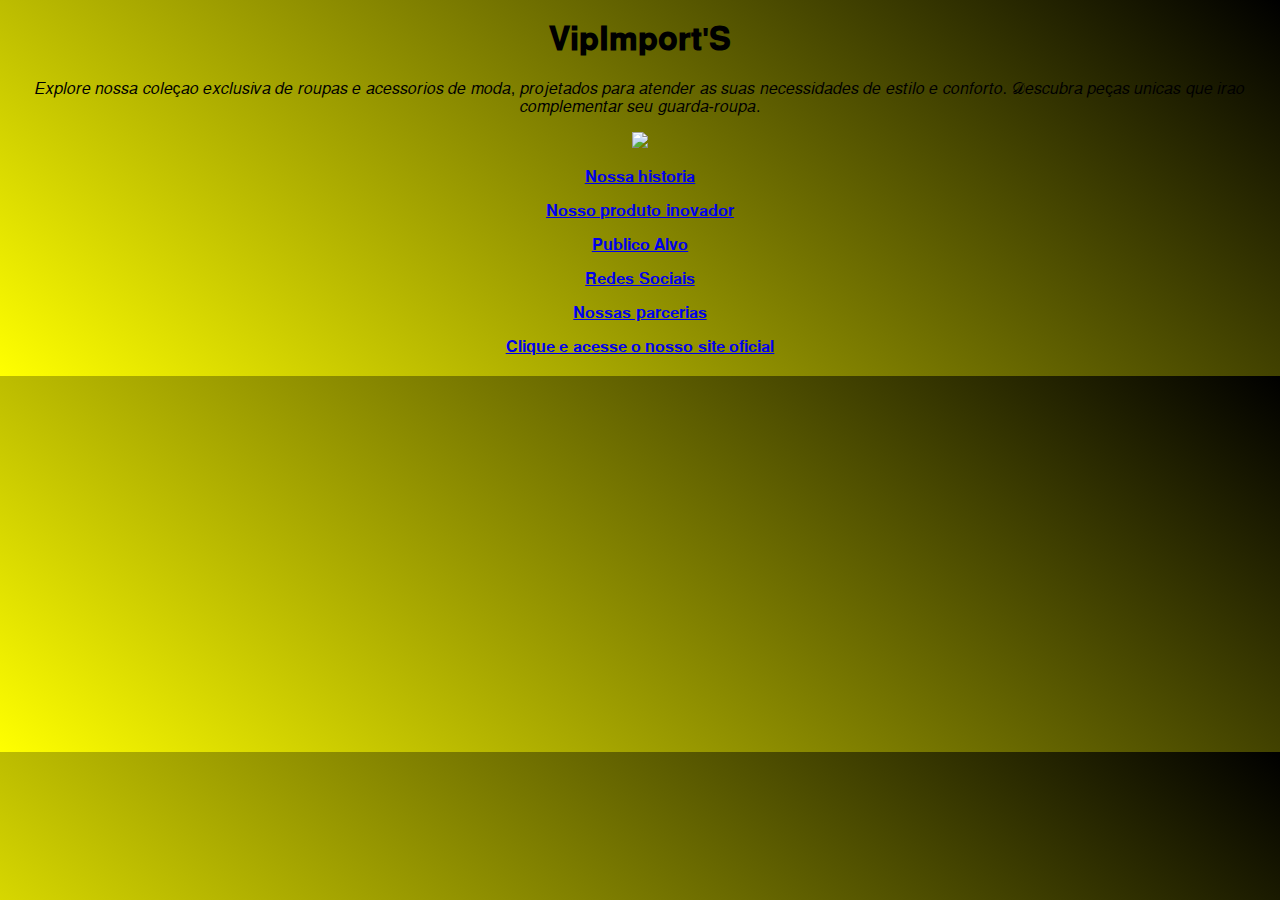
==== index.html @ 952d9edf "Create index.html" ====
<!DOCTYPE html>
<html lang="en">
<head>
<body>
    <meta charset="UTF-8">
    <meta name="viewport" content="width=device-width, initial-scale=1.0">
    <link rel="shortcut icon" href="ICONE.ico" type="Aula-03/ICONE"
    <title></title>
    <link rel="stylesheet" href="style.css">
</head>
   
   
    <h1> 𝐕𝐢𝐩𝐈𝐦𝐩𝐨𝐫𝐭'𝐒 </h1>
   
    <p> 𝐸𝑥𝑝𝑙𝑜𝑟𝑒 𝑛𝑜𝑠𝑠𝑎 𝑐𝑜𝑙𝑒ç𝑎𝑜 𝑒𝑥𝑐𝑙𝑢𝑠𝑖𝑣𝑎 𝑑𝑒 𝑟𝑜𝑢𝑝𝑎𝑠 𝑒 𝑎𝑐𝑒𝑠𝑠𝑜𝑟𝑖𝑜𝑠 𝑑𝑒 𝑚𝑜𝑑𝑎, 𝑝𝑟𝑜𝑗𝑒𝑡𝑎𝑑𝑜𝑠 𝑝𝑎𝑟𝑎 𝑎𝑡𝑒𝑛𝑑𝑒𝑟 𝑎𝑠 𝑠𝑢𝑎𝑠 𝑛𝑒𝑐𝑒𝑠𝑠𝑖𝑑𝑎𝑑𝑒𝑠 𝑑𝑒 𝑒𝑠𝑡𝑖𝑙𝑜 𝑒 𝑐𝑜𝑛𝑓𝑜𝑟𝑡𝑜. 𝒟𝑒𝑠𝑐𝑢𝑏𝑟𝑎 𝑝𝑒ç𝑎𝑠 𝑢𝑛𝑖𝑐𝑎𝑠 𝑞𝑢𝑒 𝑖𝑟𝑎𝑜 𝑐𝑜𝑚𝑝𝑙𝑒𝑚𝑒𝑛𝑡𝑎𝑟 𝑠𝑒𝑢 𝑔𝑢𝑎𝑟𝑑𝑎-𝑟𝑜𝑢𝑝𝑎. </p>

    <p> </p>
   
    <img src="https://github.com/Suemarx/vipimport-s/blob/main/imagem_2024-05-06_185941353.png?raw=true">
   
   
      
    
     <p>  </p>
        <a href="https://suemarx.github.io/link-interno/"> 𝐍𝐨𝐬𝐬𝐚 𝐡𝐢𝐬𝐭𝐨𝐫𝐢𝐚 </a>


    
    
    
    <p>  </p>
        <a href="https://suemarx.github.io/link-interno/"> 𝐍𝐨𝐬𝐬𝐨 𝐩𝐫𝐨𝐝𝐮𝐭𝐨 𝐢𝐧𝐨𝐯𝐚𝐝𝐨𝐫 </a>




    <p>  </p>
        <a href="https://suemarx.github.io/link-interno/"> 𝐏𝐮𝐛𝐥𝐢𝐜𝐨 𝐀𝐥𝐯𝐨 </a>




    <p>  </p>
        <a href="https://suemarx.github.io/link-interno/"> 𝐑𝐞𝐝𝐞𝐬 𝐒𝐨𝐜𝐢𝐚𝐢𝐬 </a>



    <p>  </p>
        <a href="https://suemarx.github.io/link-interno/"> 𝐍𝐨𝐬𝐬𝐚𝐬 𝐩𝐚𝐫𝐜𝐞𝐫𝐢𝐚𝐬 </a>




    <p>  </p>
        <a href="https://loja-fashion-lwe1lun.gamma.site"> 𝐂𝐥𝐢𝐪𝐮𝐞 𝐞 𝐚𝐜𝐞𝐬𝐬𝐞 𝐨 𝐧𝐨𝐬𝐬𝐨 𝐬𝐢𝐭𝐞 𝐨𝐟𝐢𝐜𝐢𝐚𝐥 </a>


    


    
   
      
       
   

        
    </a>
     <h2> </h2>
   
    <p> </p>
   
   
</body>
</html>
---- style.css ----
@charset "UTF-8";

body
{
    background-image: linear-gradient(40deg, Yellow, Black );
    color: black;
    font-size: 12pt;
    font-family:Arial, Helvetica, sans-serif;
    text-align: center;
    text-decoration: none;
}

{
h1
 

    background-image: linear-gradient(270deg, gray, white );
    background-color: aqua;
    color: black;
    font-size: 30pt;
    font-family:Arial;
    text-align: center;
}

{
p

    color: white;
    font-size: 16pt;
    font-family:Arial, Helvetica, sans-serif;
    text-align: center;
}

{
h2


    color: White;
    font-size: 30pt;
    font-family:Arial;
    text-align: center;
}

{
li

    color: White;
    font-size: 20pt;
    font-family:Arial;
    text-align: center;
}

{
a

    color: White;
    font-size: 20pt;
    font-family:Arial;
    text-align: center;
    text-decoration: none;
}
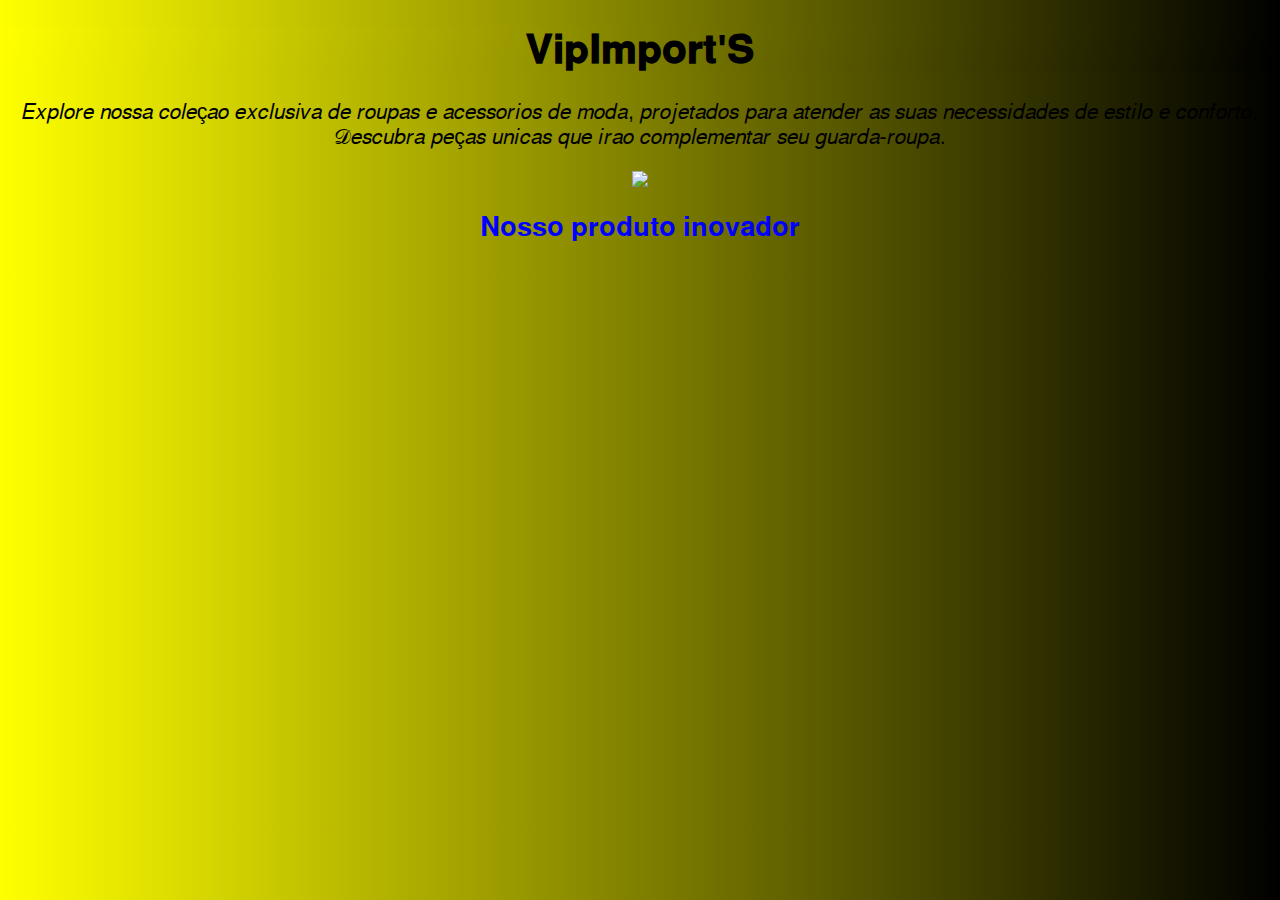
==== commit 4b2d53e3: "Update index.html" ====
--- a/index.html
+++ b/index.html
@@ -21,8 +21,7 @@
    
       
     
-     <p>  </p>
-        <a href="https://suemarx.github.io/link-interno/"> 𝐍𝐨𝐬𝐬𝐚 𝐡𝐢𝐬𝐭𝐨𝐫𝐢𝐚 </a>
+  
 
 
     
@@ -34,25 +33,16 @@
 
 
 
-    <p>  </p>
-        <a href="https://suemarx.github.io/link-interno/"> 𝐏𝐮𝐛𝐥𝐢𝐜𝐨 𝐀𝐥𝐯𝐨 </a>
+    
 
 
 
 
-    <p>  </p>
-        <a href="https://suemarx.github.io/link-interno/"> 𝐑𝐞𝐝𝐞𝐬 𝐒𝐨𝐜𝐢𝐚𝐢𝐬 </a>
+ 
 
 
+   
 
-    <p>  </p>
-        <a href="https://suemarx.github.io/link-interno/"> 𝐍𝐨𝐬𝐬𝐚𝐬 𝐩𝐚𝐫𝐜𝐞𝐫𝐢𝐚𝐬 </a>
-
-
-
-
-    <p>  </p>
-        <a href="https://loja-fashion-lwe1lun.gamma.site"> 𝐂𝐥𝐢𝐪𝐮𝐞 𝐞 𝐚𝐜𝐞𝐬𝐬𝐞 𝐨 𝐧𝐨𝐬𝐬𝐨 𝐬𝐢𝐭𝐞 𝐨𝐟𝐢𝐜𝐢𝐚𝐥 </a>
 
 
     
--- a/style.css
+++ b/style.css
@@ -2,7 +2,7 @@
 
 body
 {
-    background-image: linear-gradient(40deg, Yellow, Black );
+    background-image: linear-gradient(90deg, yellow, black );
     color: black;
     font-size: 12pt;
     font-family:Arial, Helvetica, sans-serif;
@@ -10,11 +10,9 @@
     text-decoration: none;
 }
 
-{
 h1
- 
-
-    background-image: linear-gradient(270deg, gray, white );
+{  
+    background-image: linear-gradient(100deg, yellow, black );
     background-color: aqua;
     color: black;
     font-size: 30pt;
@@ -22,38 +20,34 @@
     text-align: center;
 }
 
+p
 {
-p
-
-    color: white;
+    color: black;
     font-size: 16pt;
     font-family:Arial, Helvetica, sans-serif;
     text-align: center;
 }
 
+h2
 {
-h2
-
-
-    color: White;
+    color: black;
     font-size: 30pt;
     font-family:Arial;
     text-align: center;
 }
 
+
+li
 {
-li
-
-    color: White;
+    color: black;
     font-size: 20pt;
     font-family:Arial;
     text-align: center;
 }
 
+a
 {
-a
-
-    color: White;
+    color: blue;
     font-size: 20pt;
     font-family:Arial;
     text-align: center;
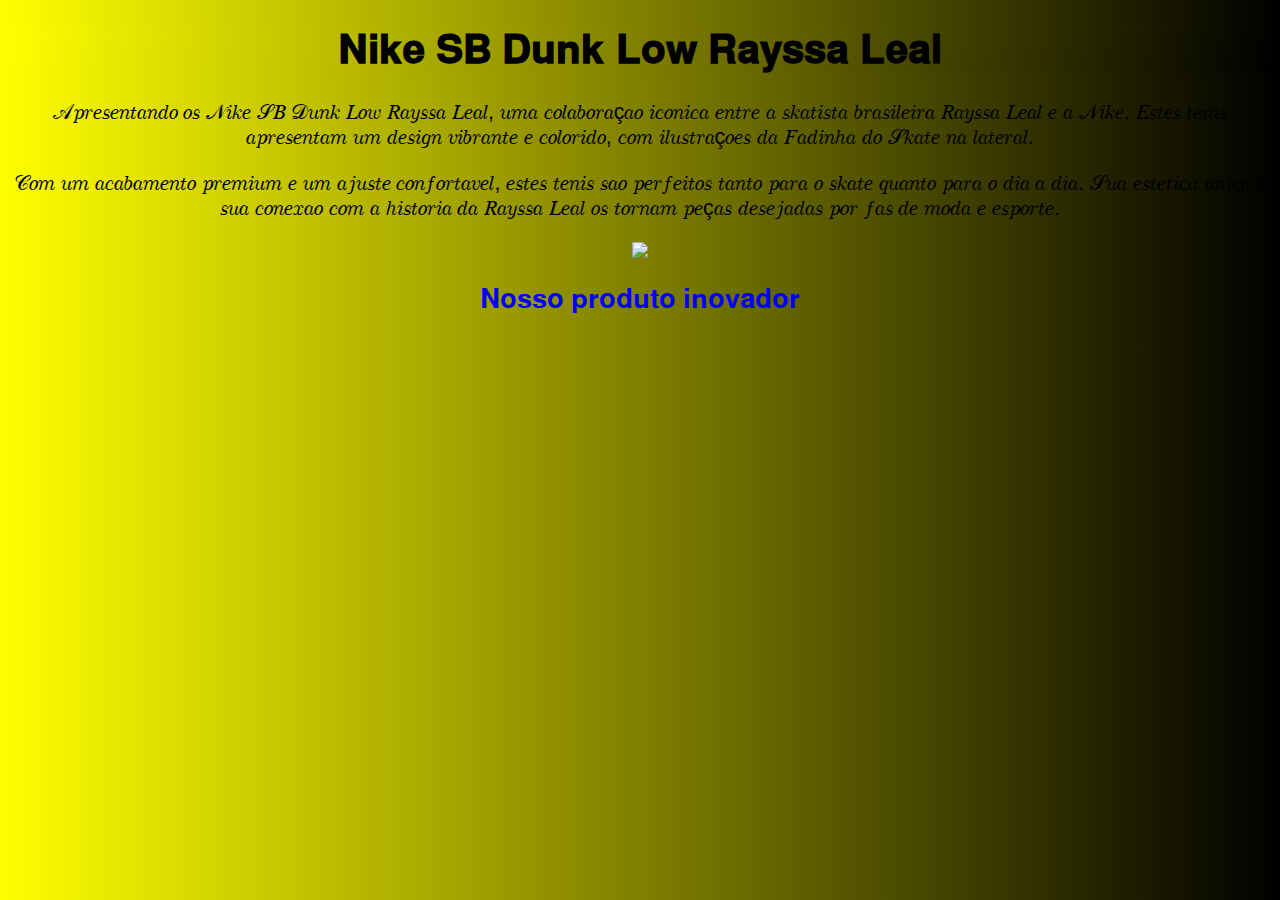
==== commit 98164e03: "Update index.html" ====
--- a/index.html
+++ b/index.html
@@ -10,10 +10,15 @@
 </head>
    
    
-    <h1> 𝐕𝐢𝐩𝐈𝐦𝐩𝐨𝐫𝐭'𝐒 </h1>
+    <h1> 𝐍𝐢𝐤𝐞 𝐒𝐁 𝐃𝐮𝐧𝐤 𝐋𝐨𝐰 𝐑𝐚𝐲𝐬𝐬𝐚 𝐋𝐞𝐚𝐥 </h1>
    
-    <p> 𝐸𝑥𝑝𝑙𝑜𝑟𝑒 𝑛𝑜𝑠𝑠𝑎 𝑐𝑜𝑙𝑒ç𝑎𝑜 𝑒𝑥𝑐𝑙𝑢𝑠𝑖𝑣𝑎 𝑑𝑒 𝑟𝑜𝑢𝑝𝑎𝑠 𝑒 𝑎𝑐𝑒𝑠𝑠𝑜𝑟𝑖𝑜𝑠 𝑑𝑒 𝑚𝑜𝑑𝑎, 𝑝𝑟𝑜𝑗𝑒𝑡𝑎𝑑𝑜𝑠 𝑝𝑎𝑟𝑎 𝑎𝑡𝑒𝑛𝑑𝑒𝑟 𝑎𝑠 𝑠𝑢𝑎𝑠 𝑛𝑒𝑐𝑒𝑠𝑠𝑖𝑑𝑎𝑑𝑒𝑠 𝑑𝑒 𝑒𝑠𝑡𝑖𝑙𝑜 𝑒 𝑐𝑜𝑛𝑓𝑜𝑟𝑡𝑜. 𝒟𝑒𝑠𝑐𝑢𝑏𝑟𝑎 𝑝𝑒ç𝑎𝑠 𝑢𝑛𝑖𝑐𝑎𝑠 𝑞𝑢𝑒 𝑖𝑟𝑎𝑜 𝑐𝑜𝑚𝑝𝑙𝑒𝑚𝑒𝑛𝑡𝑎𝑟 𝑠𝑒𝑢 𝑔𝑢𝑎𝑟𝑑𝑎-𝑟𝑜𝑢𝑝𝑎. </p>
+    <p> 𝒜𝑝𝑟𝑒𝑠𝑒𝑛𝑡𝑎𝑛𝑑𝑜 𝑜𝑠 𝒩𝑖𝑘𝑒 𝒮𝐵 𝒟𝑢𝑛𝑘 𝐿𝑜𝑤 𝑅𝑎𝑦𝑠𝑠𝑎 𝐿𝑒𝑎𝑙, 𝑢𝑚𝑎 𝑐𝑜𝑙𝑎𝑏𝑜𝑟𝑎ç𝑎𝑜 𝑖𝑐𝑜𝑛𝑖𝑐𝑎 𝑒𝑛𝑡𝑟𝑒 𝑎 𝑠𝑘𝑎𝑡𝑖𝑠𝑡𝑎 𝑏𝑟𝑎𝑠𝑖𝑙𝑒𝑖𝑟𝑎 𝑅𝑎𝑦𝑠𝑠𝑎 𝐿𝑒𝑎𝑙 𝑒 𝑎 𝒩𝑖𝑘𝑒. 𝐸𝑠𝑡𝑒𝑠 𝑡𝑒𝑛𝑖𝑠 𝑎𝑝𝑟𝑒𝑠𝑒𝑛𝑡𝑎𝑚 𝑢𝑚 𝑑𝑒𝑠𝑖𝑔𝑛 𝑣𝑖𝑏𝑟𝑎𝑛𝑡𝑒 𝑒 𝑐𝑜𝑙𝑜𝑟𝑖𝑑𝑜, 𝑐𝑜𝑚 𝑖𝑙𝑢𝑠𝑡𝑟𝑎ç𝑜𝑒𝑠 𝑑𝑎 𝐹𝑎𝑑𝑖𝑛ℎ𝑎 𝑑𝑜 𝒮𝑘𝑎𝑡𝑒 𝑛𝑎 𝑙𝑎𝑡𝑒𝑟𝑎𝑙. </p>
 
+
+    
+    <p> 𝒞𝑜𝑚 𝑢𝑚 𝑎𝑐𝑎𝑏𝑎𝑚𝑒𝑛𝑡𝑜 𝑝𝑟𝑒𝑚𝑖𝑢𝑚 𝑒 𝑢𝑚 𝑎𝑗𝑢𝑠𝑡𝑒 𝑐𝑜𝑛𝑓𝑜𝑟𝑡𝑎𝑣𝑒𝑙, 𝑒𝑠𝑡𝑒𝑠 𝑡𝑒𝑛𝑖𝑠 𝑠𝑎𝑜 𝑝𝑒𝑟𝑓𝑒𝑖𝑡𝑜𝑠 𝑡𝑎𝑛𝑡𝑜 𝑝𝑎𝑟𝑎 𝑜 𝑠𝑘𝑎𝑡𝑒 𝑞𝑢𝑎𝑛𝑡𝑜 𝑝𝑎𝑟𝑎 𝑜 𝑑𝑖𝑎 𝑎 𝑑𝑖𝑎. 𝒮𝑢𝑎 𝑒𝑠𝑡𝑒𝑡𝑖𝑐𝑎 𝑢𝑛𝑖𝑐𝑎 𝑒 𝑠𝑢𝑎 𝑐𝑜𝑛𝑒𝑥𝑎𝑜 𝑐𝑜𝑚 𝑎 ℎ𝑖𝑠𝑡𝑜𝑟𝑖𝑎 𝑑𝑎 𝑅𝑎𝑦𝑠𝑠𝑎 𝐿𝑒𝑎𝑙 𝑜𝑠 𝑡𝑜𝑟𝑛𝑎𝑚 
+𝑝𝑒ç𝑎𝑠 𝑑𝑒𝑠𝑒𝑗𝑎𝑑𝑎𝑠 𝑝𝑜𝑟 𝑓𝑎𝑠 𝑑𝑒 𝑚𝑜𝑑𝑎 𝑒 𝑒𝑠𝑝𝑜𝑟𝑡𝑒.  <p>
+    
     <p> </p>
    
     <img src="https://github.com/Suemarx/vipimport-s/blob/main/imagem_2024-05-06_185941353.png?raw=true">
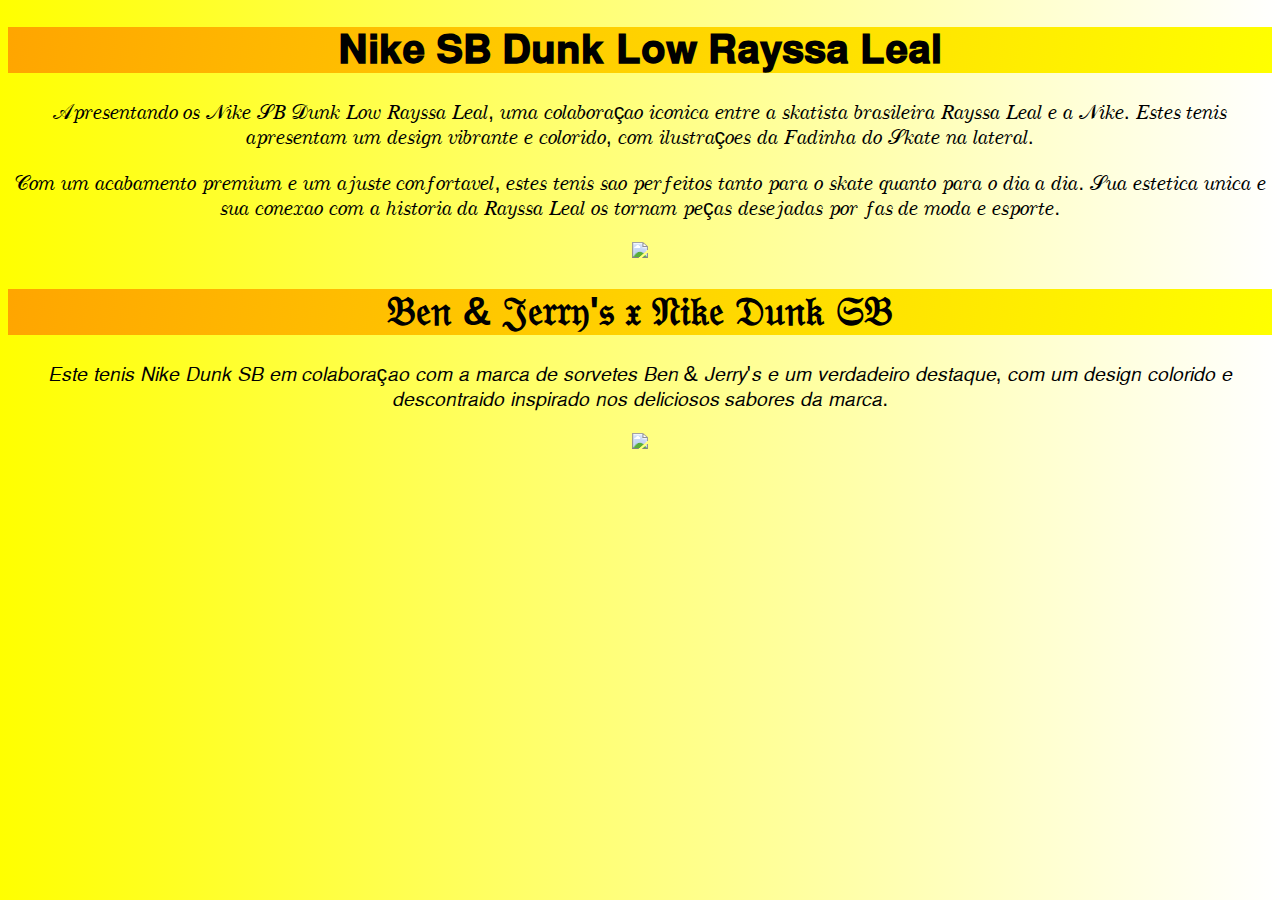
==== commit 27e04214: "Update index.html" ====
--- a/index.html
+++ b/index.html
@@ -21,7 +21,18 @@
     
     <p> </p>
    
-    <img src="https://github.com/Suemarx/vipimport-s/blob/main/imagem_2024-05-06_185941353.png?raw=true">
+    <img src="https://raw.githubusercontent.com/Suemarx/parcerias/main/tenis-dunk-low-nike-rayssa-leal-02.webp">
+
+
+
+     <h1> 𝔅𝔢𝔫 & 𝔍𝔢𝔯𝔯𝔶'𝔰 𝔵 𝔑𝔦𝔨𝔢 𝔇𝔲𝔫𝔨 𝔖𝔅 </h1>
+
+   
+    <p> 𝘌𝘴𝘵𝘦 𝘵𝘦𝘯𝘪𝘴 𝘕𝘪𝘬𝘦 𝘋𝘶𝘯𝘬 𝘚𝘉 𝘦𝘮 𝘤𝘰𝘭𝘢𝘣𝘰𝘳𝘢ç𝘢𝘰 𝘤𝘰𝘮 𝘢 𝘮𝘢𝘳𝘤𝘢 𝘥𝘦 𝘴𝘰𝘳𝘷𝘦𝘵𝘦𝘴 𝘉𝘦𝘯 & 𝘑𝘦𝘳𝘳𝘺'𝘴 𝘦 𝘶𝘮 𝘷𝘦𝘳𝘥𝘢𝘥𝘦𝘪𝘳𝘰 𝘥𝘦𝘴𝘵𝘢𝘲𝘶𝘦, 𝘤𝘰𝘮 𝘶𝘮 𝘥𝘦𝘴𝘪𝘨𝘯 
+        𝘤𝘰𝘭𝘰𝘳𝘪𝘥𝘰 𝘦 𝘥𝘦𝘴𝘤𝘰𝘯𝘵𝘳𝘢𝘪𝘥𝘰 𝘪𝘯𝘴𝘱𝘪𝘳𝘢𝘥𝘰 𝘯𝘰𝘴 𝘥𝘦𝘭𝘪𝘤𝘪𝘰𝘴𝘰𝘴 𝘴𝘢𝘣𝘰𝘳𝘦𝘴 𝘥𝘢 𝘮𝘢𝘳𝘤𝘢. </p>
+
+
+     <img src="https://raw.githubusercontent.com/Suemarx/parcerias/main/tenis-dunk-low-nike-rayssa-leal-02.webp">
    
    
       
@@ -32,8 +43,6 @@
     
     
     
-    <p>  </p>
-        <a href="https://suemarx.github.io/link-interno/"> 𝐍𝐨𝐬𝐬𝐨 𝐩𝐫𝐨𝐝𝐮𝐭𝐨 𝐢𝐧𝐨𝐯𝐚𝐝𝐨𝐫 </a>
 
 
 
--- a/style.css
+++ b/style.css
@@ -2,7 +2,7 @@
 
 body
 {
-    background-image: linear-gradient(90deg, yellow, black );
+    background-image: linear-gradient(90deg, yellow, white );
     color: black;
     font-size: 12pt;
     font-family:Arial, Helvetica, sans-serif;
@@ -12,7 +12,7 @@
 
 h1
 {  
-    background-image: linear-gradient(100deg, yellow, black );
+    background-image: linear-gradient(100deg, orange, yellow );
     background-color: aqua;
     color: black;
     font-size: 30pt;
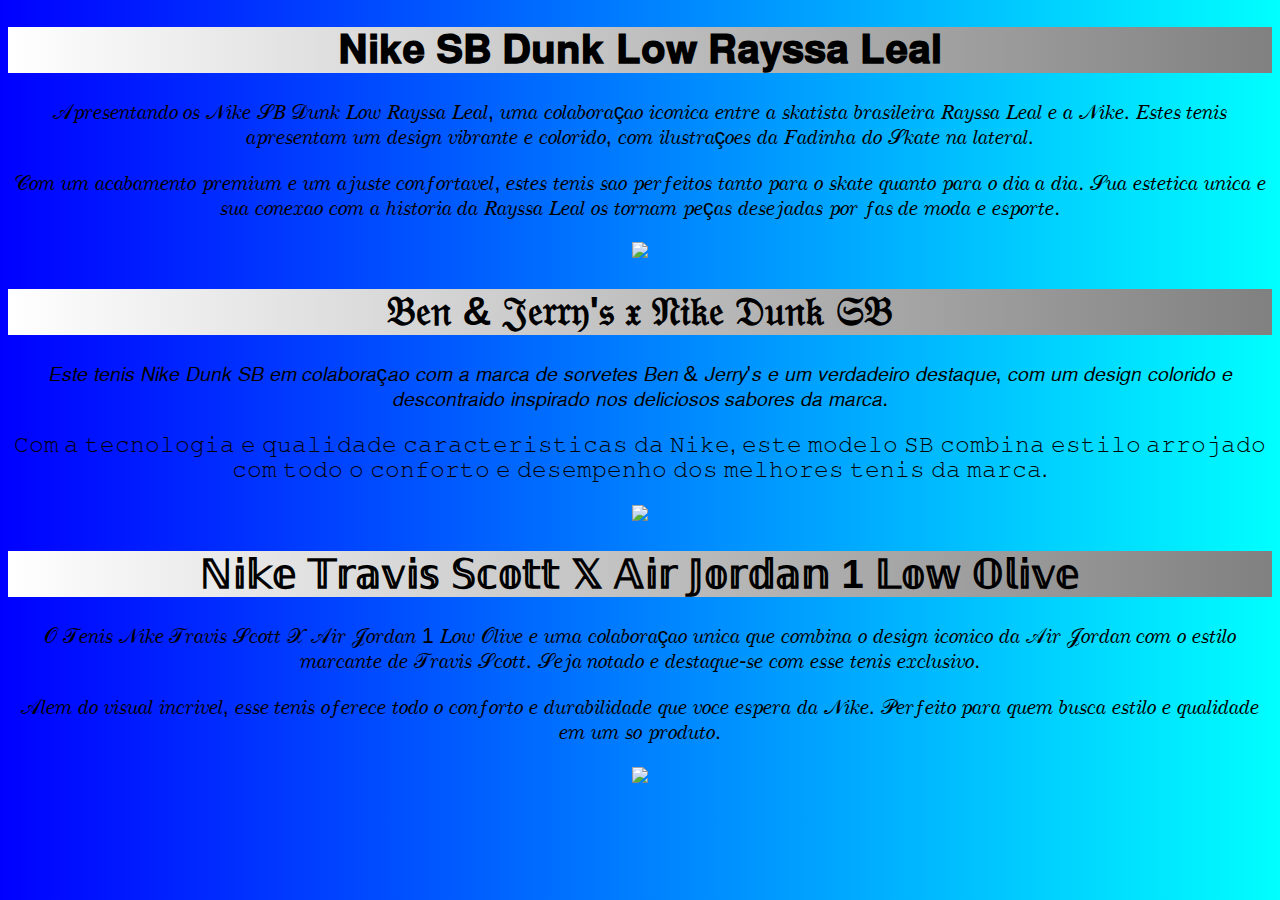
==== commit b60fa16e: "Update index.html" ====
--- a/index.html
+++ b/index.html
@@ -31,8 +31,23 @@
     <p> 𝘌𝘴𝘵𝘦 𝘵𝘦𝘯𝘪𝘴 𝘕𝘪𝘬𝘦 𝘋𝘶𝘯𝘬 𝘚𝘉 𝘦𝘮 𝘤𝘰𝘭𝘢𝘣𝘰𝘳𝘢ç𝘢𝘰 𝘤𝘰𝘮 𝘢 𝘮𝘢𝘳𝘤𝘢 𝘥𝘦 𝘴𝘰𝘳𝘷𝘦𝘵𝘦𝘴 𝘉𝘦𝘯 & 𝘑𝘦𝘳𝘳𝘺'𝘴 𝘦 𝘶𝘮 𝘷𝘦𝘳𝘥𝘢𝘥𝘦𝘪𝘳𝘰 𝘥𝘦𝘴𝘵𝘢𝘲𝘶𝘦, 𝘤𝘰𝘮 𝘶𝘮 𝘥𝘦𝘴𝘪𝘨𝘯 
         𝘤𝘰𝘭𝘰𝘳𝘪𝘥𝘰 𝘦 𝘥𝘦𝘴𝘤𝘰𝘯𝘵𝘳𝘢𝘪𝘥𝘰 𝘪𝘯𝘴𝘱𝘪𝘳𝘢𝘥𝘰 𝘯𝘰𝘴 𝘥𝘦𝘭𝘪𝘤𝘪𝘰𝘴𝘰𝘴 𝘴𝘢𝘣𝘰𝘳𝘦𝘴 𝘥𝘢 𝘮𝘢𝘳𝘤𝘢. </p>
 
+    <p> 𝙲𝚘𝚖 𝚊 𝚝𝚎𝚌𝚗𝚘𝚕𝚘𝚐𝚒𝚊 𝚎 𝚚𝚞𝚊𝚕𝚒𝚍𝚊𝚍𝚎 𝚌𝚊𝚛𝚊𝚌𝚝𝚎𝚛𝚒𝚜𝚝𝚒𝚌𝚊𝚜 𝚍𝚊 𝙽𝚒𝚔𝚎, 𝚎𝚜𝚝𝚎 𝚖𝚘𝚍𝚎𝚕𝚘 𝚂𝙱 𝚌𝚘𝚖𝚋𝚒𝚗𝚊 𝚎𝚜𝚝𝚒𝚕𝚘 𝚊𝚛𝚛𝚘𝚓𝚊𝚍𝚘 𝚌𝚘𝚖 𝚝𝚘𝚍𝚘 𝚘 𝚌𝚘𝚗𝚏𝚘𝚛𝚝𝚘
+    𝚎 𝚍𝚎𝚜𝚎𝚖𝚙𝚎𝚗𝚑𝚘 𝚍𝚘𝚜 𝚖𝚎𝚕𝚑𝚘𝚛𝚎𝚜 𝚝𝚎𝚗𝚒𝚜 𝚍𝚊 𝚖𝚊𝚛𝚌𝚊. </p>
 
-     <img src="https://raw.githubusercontent.com/Suemarx/parcerias/main/tenis-dunk-low-nike-rayssa-leal-02.webp">
+
+     <img src="https://github.com/Suemarx/parcerias/blob/main/cc9c78_246c2c77c5004a23b782964581ab780f~mv2%20(1).png?raw=true">
+
+
+    <h1> ℕ𝕚𝕜𝕖 𝕋𝕣𝕒𝕧𝕚𝕤 𝕊𝕔𝕠𝕥𝕥 𝕏 𝔸𝕚𝕣 𝕁𝕠𝕣𝕕𝕒𝕟 1 𝕃𝕠𝕨 𝕆𝕝𝕚𝕧𝕖 </h1>
+
+    <p> 𝒪 𝒯𝑒𝑛𝑖𝑠 𝒩𝑖𝑘𝑒 𝒯𝑟𝑎𝑣𝑖𝑠 𝒮𝑐𝑜𝑡𝑡 𝒳 𝒜𝑖𝑟 𝒥𝑜𝑟𝑑𝑎𝑛 1 𝐿𝑜𝑤 𝒪𝑙𝑖𝑣𝑒 𝑒 𝑢𝑚𝑎 𝑐𝑜𝑙𝑎𝑏𝑜𝑟𝑎ç𝑎𝑜 𝑢𝑛𝑖𝑐𝑎 𝑞𝑢𝑒 𝑐𝑜𝑚𝑏𝑖𝑛𝑎 𝑜 𝑑𝑒𝑠𝑖𝑔𝑛 𝑖𝑐𝑜𝑛𝑖𝑐𝑜 𝑑𝑎 𝒜𝑖𝑟 𝒥𝑜𝑟𝑑𝑎𝑛 𝑐𝑜𝑚 𝑜 𝑒𝑠𝑡𝑖𝑙𝑜 𝑚𝑎𝑟𝑐𝑎𝑛𝑡𝑒
+        𝑑𝑒 𝒯𝑟𝑎𝑣𝑖𝑠 𝒮𝑐𝑜𝑡𝑡. 𝒮𝑒𝑗𝑎 𝑛𝑜𝑡𝑎𝑑𝑜 𝑒 𝑑𝑒𝑠𝑡𝑎𝑞𝑢𝑒-𝑠𝑒 𝑐𝑜𝑚 𝑒𝑠𝑠𝑒 𝑡𝑒𝑛𝑖𝑠 𝑒𝑥𝑐𝑙𝑢𝑠𝑖𝑣𝑜. </p>
+
+    <p> 𝒜𝑙𝑒𝑚 𝑑𝑜 𝑣𝑖𝑠𝑢𝑎𝑙 𝑖𝑛𝑐𝑟𝑖𝑣𝑒𝑙, 𝑒𝑠𝑠𝑒 𝑡𝑒𝑛𝑖𝑠 𝑜𝑓𝑒𝑟𝑒𝑐𝑒 𝑡𝑜𝑑𝑜 𝑜 𝑐𝑜𝑛𝑓𝑜𝑟𝑡𝑜 𝑒 𝑑𝑢𝑟𝑎𝑏𝑖𝑙𝑖𝑑𝑎𝑑𝑒 𝑞𝑢𝑒 𝑣𝑜𝑐𝑒 𝑒𝑠𝑝𝑒𝑟𝑎 𝑑𝑎 𝒩𝑖𝑘𝑒. 𝒫𝑒𝑟𝑓𝑒𝑖𝑡𝑜 𝑝𝑎𝑟𝑎 𝑞𝑢𝑒𝑚 𝑏𝑢𝑠𝑐𝑎 𝑒𝑠𝑡𝑖𝑙𝑜 𝑒 𝑞𝑢𝑎𝑙𝑖𝑑𝑎𝑑𝑒 
+        𝑒𝑚 𝑢𝑚 𝑠𝑜 𝑝𝑟𝑜𝑑𝑢𝑡𝑜. </p>
+
+   
+    <img src="https://github.com/Suemarx/parcerias/blob/main/cc9c78_246c2c77c5004a23b782964581ab780f~mv2%20(1).png?raw=true">
    
    
       
--- a/style.css
+++ b/style.css
@@ -2,7 +2,7 @@
 
 body
 {
-    background-image: linear-gradient(90deg, yellow, white );
+    background-image: linear-gradient(90deg, blue, cyan );
     color: black;
     font-size: 12pt;
     font-family:Arial, Helvetica, sans-serif;
@@ -12,7 +12,7 @@
 
 h1
 {  
-    background-image: linear-gradient(100deg, orange, yellow );
+    background-image: linear-gradient(270deg, gray, white );
     background-color: aqua;
     color: black;
     font-size: 30pt;
